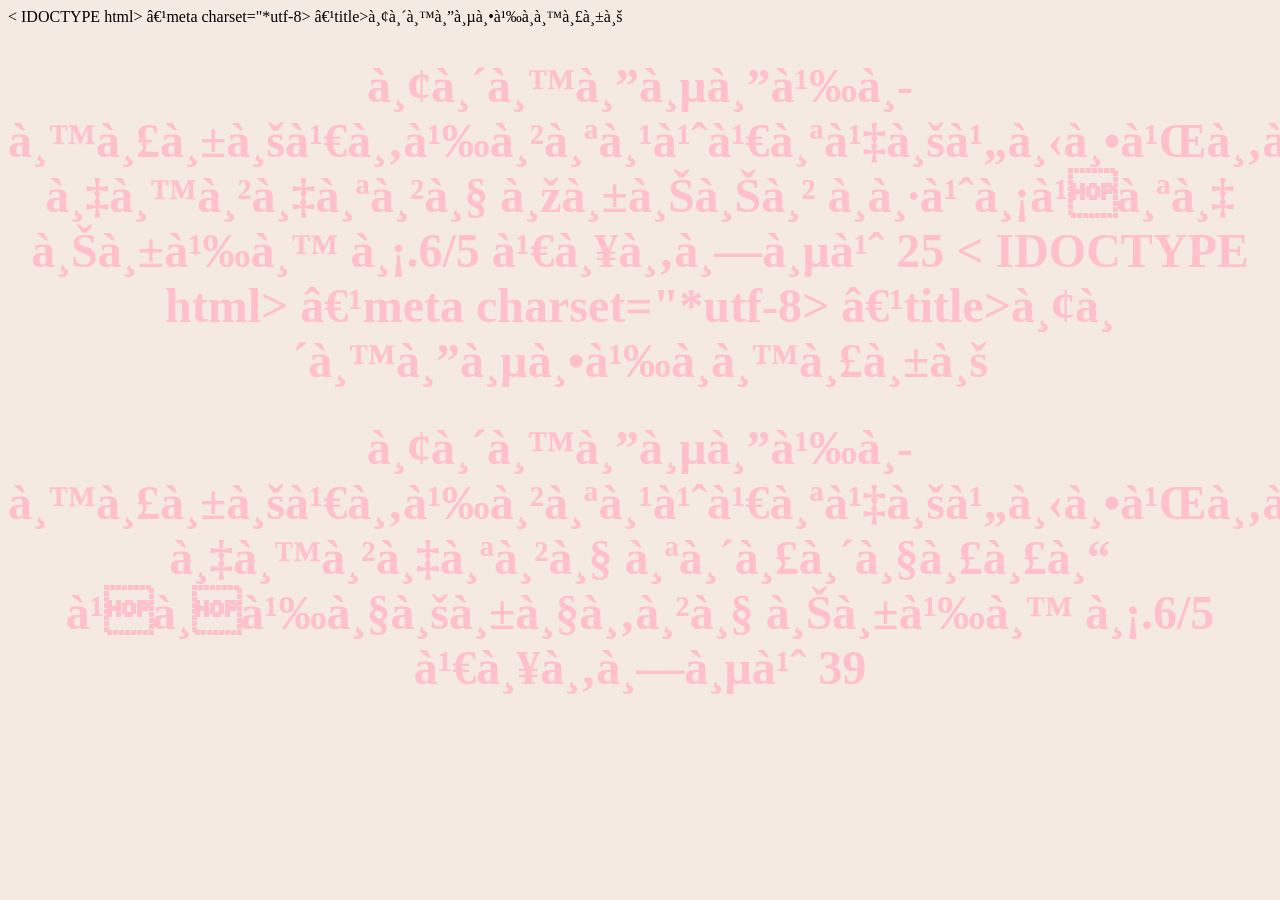
==== index.html @ 1df8e034 "Update index.html with new content and fix errors Corrected HTML structure and added new content in " ====
< IDOCTYPE html>
<html lang="th">
<head>
‹meta charset="*utf-8>
‹title>ยินดีต้อนรับ</title>
</head>
<body style="background-color:#F5EAE1">
<h1 style="color:pink; font-size: 300%; text-align:center;">ยินดีด้อนรับเข้าสู่เส็บไซต์ของนางสาว พัชชา อื่มแสง ชั้น ม.6/5 เลขที่ 25</h12
</ body>
</html>< IDOCTYPE html>
<html lang="th">
<head>
‹meta charset="*utf-8>
‹title>ยินดีต้อนรับ</title>
</head>
<body style="background-color:#F5EAE1">
<h1 style="color:pink; font-size: 300%; text-align:center;">ยินดีด้อนรับเข้าสู่เส็บไซต์ของนางสาว สิริวรรณ แก้วบัวขาว ชั้น ม.6/5 เลขที่ 39</h12
</ body>
</html>
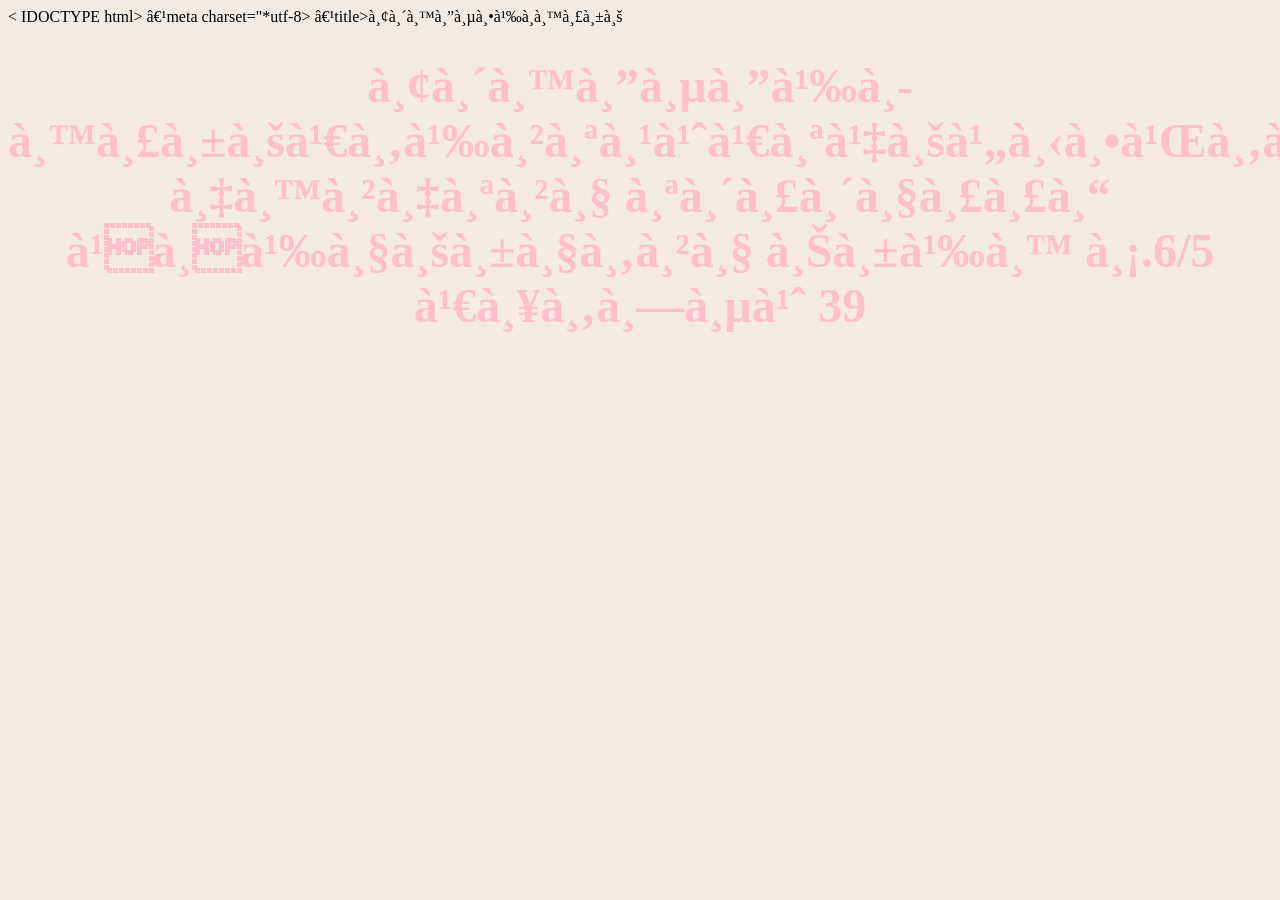
==== commit fc113aa9: "Update index.html" ====
--- a/index.html
+++ b/index.html
@@ -1,12 +1,3 @@
-< IDOCTYPE html>
-<html lang="th">
-<head>
-‹meta charset="*utf-8>
-‹title>ยินดีต้อนรับ</title>
-</head>
-<body style="background-color:#F5EAE1">
-<h1 style="color:pink; font-size: 300%; text-align:center;">ยินดีด้อนรับเข้าสู่เส็บไซต์ของนางสาว พัชชา อื่มแสง ชั้น ม.6/5 เลขที่ 25</h12
-</ body>
 </html>< IDOCTYPE html>
 <html lang="th">
 <head>
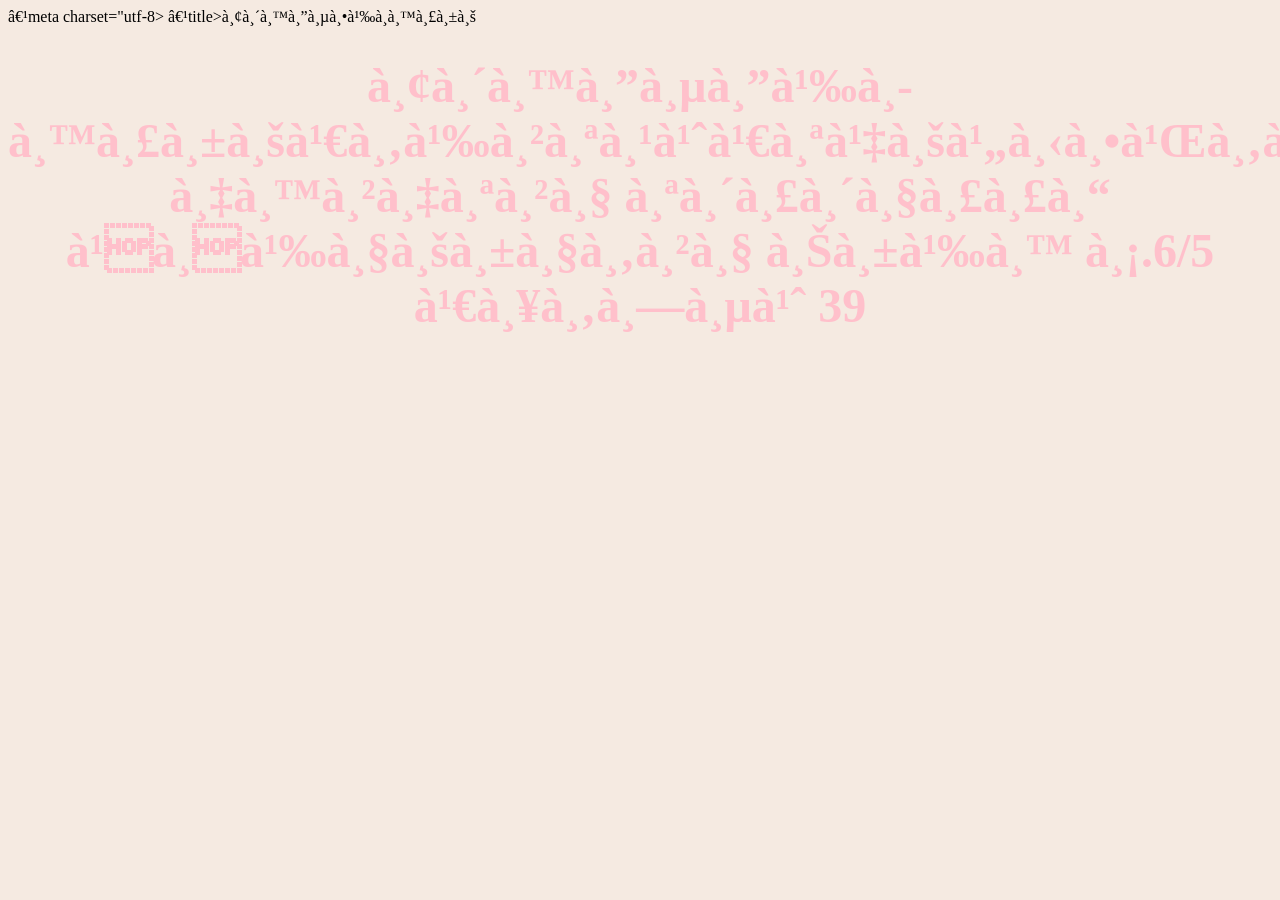
==== commit 3ab5205f: "Update index.html" ====
--- a/index.html
+++ b/index.html
@@ -1,10 +1,10 @@
-</html>< IDOCTYPE html>
+<html><IDOCTYPE html>
 <html lang="th">
 <head>
-‹meta charset="*utf-8>
+‹meta charset="utf-8>
 ‹title>ยินดีต้อนรับ</title>
 </head>
 <body style="background-color:#F5EAE1">
-<h1 style="color:pink; font-size: 300%; text-align:center;">ยินดีด้อนรับเข้าสู่เส็บไซต์ของนางสาว สิริวรรณ แก้วบัวขาว ชั้น ม.6/5 เลขที่ 39</h12
-</ body>
+<h1 style="color:pink; font-size: 300%; text-align:center;">ยินดีด้อนรับเข้าสู่เส็บไซต์ของนางสาว สิริวรรณ แก้วบัวขาว ชั้น ม.6/5 เลขที่ 39</h1>
+</body>
 </html>
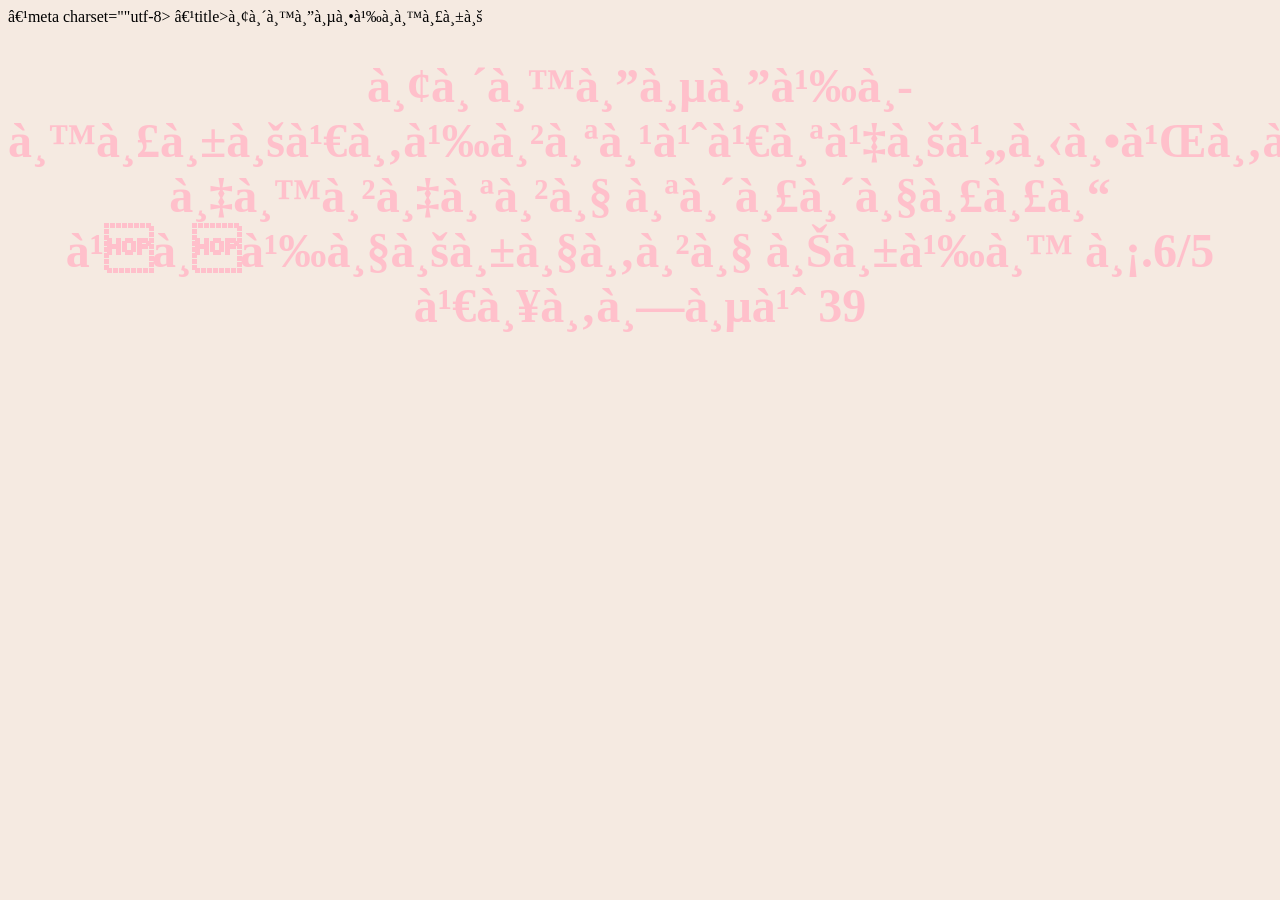
==== commit 98ef5eb3: "Update index.html" ====
--- a/index.html
+++ b/index.html
@@ -1,7 +1,7 @@
-<html><IDOCTYPE html>
+<!DOCTYPE html>
 <html lang="th">
 <head>
-‹meta charset="utf-8>
+‹meta charset=""utf-8>
 ‹title>ยินดีต้อนรับ</title>
 </head>
 <body style="background-color:#F5EAE1">
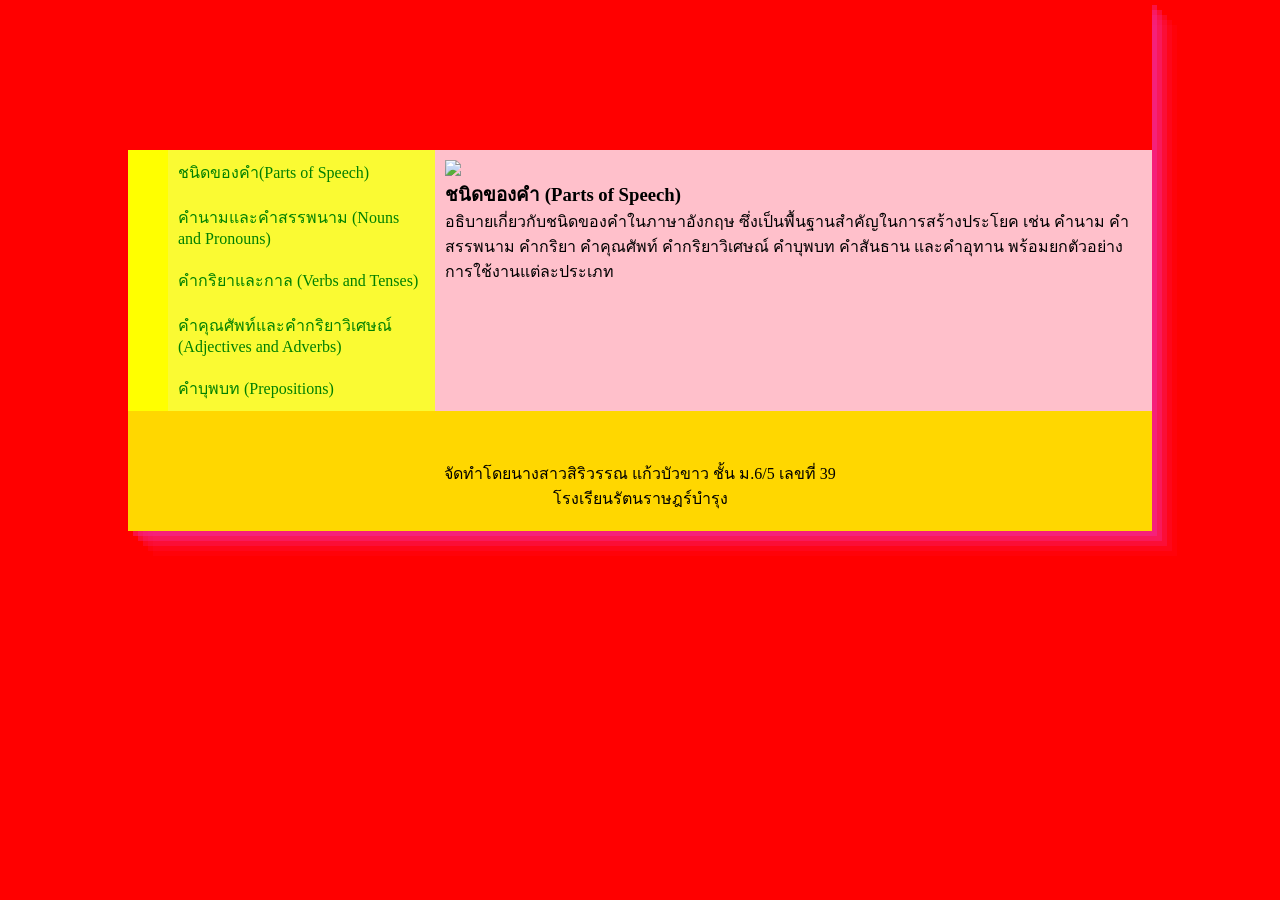
==== commit fd69c5cd: "Add files via upload" ====
--- a/index.html
+++ b/index.html
@@ -1,10 +1,35 @@
+
 <!DOCTYPE html>
 <html lang="th">
 <head>
-‹meta charset=""utf-8>
-‹title>ยินดีต้อนรับ</title>
+<meta charset="utf-8">
+<link rel="stylesheet" href="mystyle.css">
+<title>ชนิดของคำ (Parts of Speech)</title>
 </head>
-<body style="background-color:#F5EAE1">
-<h1 style="color:pink; font-size: 300%; text-align:center;">ยินดีด้อนรับเข้าสู่เส็บไซต์ของนางสาว สิริวรรณ แก้วบัวขาว ชั้น ม.6/5 เลขที่ 39</h1>
+<body>
+<div class="container">
+<header></header>
+<section>
+       <nav>
+                <ul style="list-style-type:none;margin">
+                <li><a href="index.html">ชนิดของคำ(Parts of Speech)</a></li>
+               <li><a href="p2.html"> คำนามและคำสรรพนาม (Nouns and Pronouns)</a></li>
+                <li><a href="p3.html">คำกริยาและกาล (Verbs and Tenses)</a></li>
+                <li><a href="p4.html"> คำคุณศัพท์และคำกริยาวิเศษณ์ (Adjectives and Adverbs)</a></li>
+                <li><a href="p5.html"> คำบุพบท (Prepositions)</a></li>
+                
+                </ul>
+      </nav>
+      <article>
+      <img src="images/p1.jpg" style="width:350px;">
+      <h1>ชนิดของคำ (Parts of Speech)</h1>
+                <p>อธิบายเกี่ยวกับชนิดของคำในภาษาอังกฤษ ซึ่งเป็นพื้นฐานสำคัญในการสร้างประโยค เช่น คำนาม คำสรรพนาม คำกริยา คำคุณศัพท์ คำกริยาวิเศษณ์ คำบุพบท คำสันธาน และคำอุทาน พร้อมยกตัวอย่างการใช้งานแต่ละประเภท
+</p>
+      </article>
+</section>
+<footer>
+<p>จัดทำโดยนางสาวสิริวรรณ แก้วบัวขาว ชั้น ม.6/5 เลขที่ 39 <br>โรงเรียนรัตนราษฎร์บำรุง<p>
+</footer>
 </body>
+</div>
 </html>
--- a/mystyle.css
+++ b/mystyle.css
@@ -0,0 +1,62 @@
+ body{
+        background-color:Red;
+
+}
+*{
+    box-sizing:border-box;
+    margin: 0;
+
+}
+
+.container{
+    width:1024px;
+    margin: 0 auto;
+    box-shadow: rgba(240, 46, 170, 0.4) 5px 5px, rgba(240, 46, 170, 0.3) 10px 10px, rgba(240, 46, 170, 0.2) 15px 15px, rgba(240, 46, 170, 0.1) 20px 20px, rgba(240, 46, 170, 0.05) 25px 25px;
+   
+}
+
+header{
+       background-image:url(images/header.jpg);
+       height:150px;
+   
+}
+
+nav{
+    background-color:yellow;
+    float:left;
+    width:30%;
+   
+}
+
+article{
+    flex:1;
+    background-color:pink;
+    width:70%;
+    padding:10px;
+   
+}
+
+section{
+   
+    display:flex;
+   
+}
+
+footer{
+
+    background:Gold;
+    height:120px;
+    text-align:center;
+    padding:50px;
+   
+}
+a:link{
+       color:green;
+       text-decoration:none;
+       background-color:#FAFA33;
+       display:block;
+       width:100%;
+       padding:10px;}
+       a:visited{color:red;}
+       a:hover{color:blue;background-color:#87CEFA;}
+       a:active{color:yellow;}
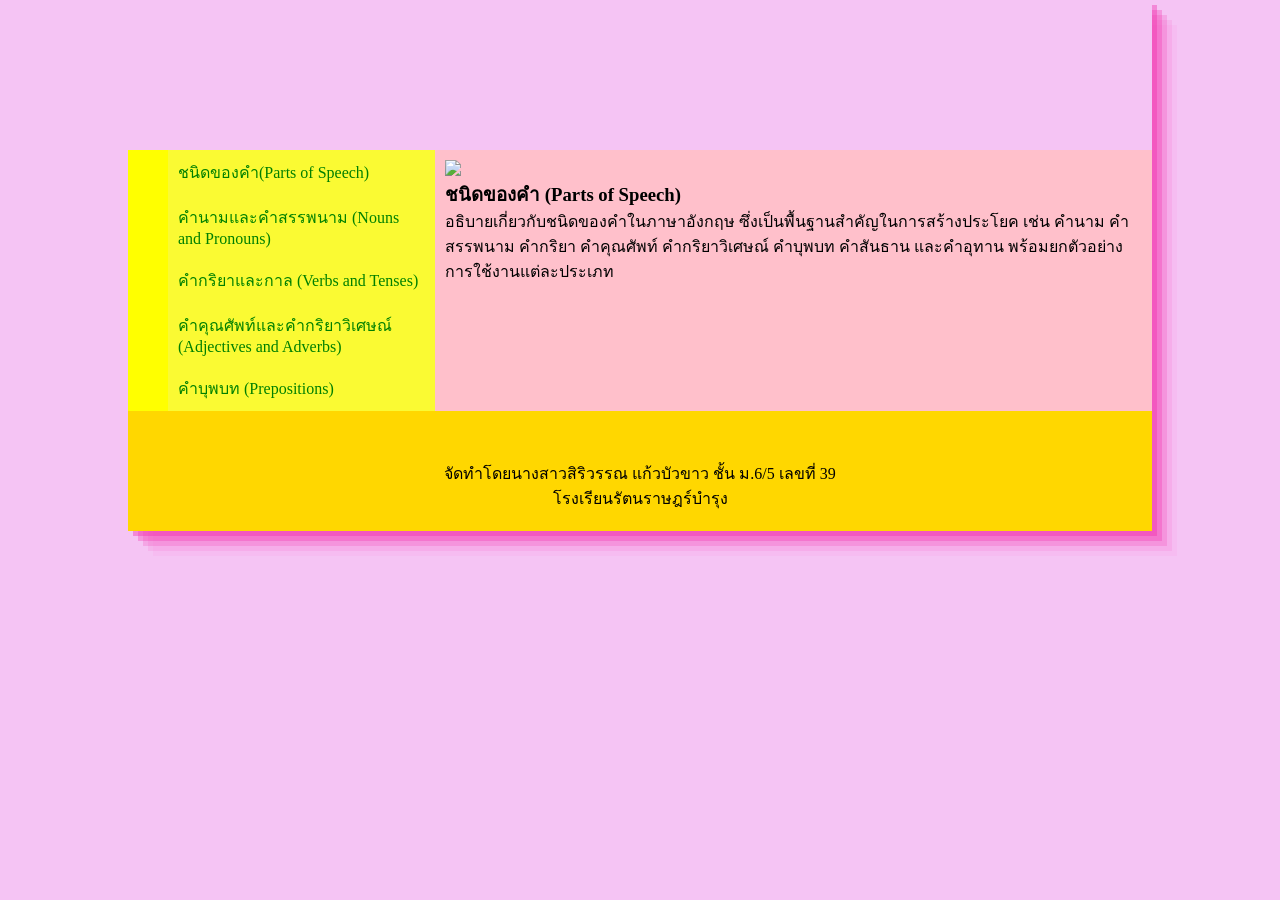
==== commit b780dcc5: "Add files via upload" ====
--- a/index.html
+++ b/index.html
@@ -21,7 +21,7 @@
                 </ul>
       </nav>
       <article>
-      <img src="images/p1.jpg" style="width:350px;">
+      <img src="image/p1.jpeg" style="width:350px;">
       <h1>ชนิดของคำ (Parts of Speech)</h1>
                 <p>อธิบายเกี่ยวกับชนิดของคำในภาษาอังกฤษ ซึ่งเป็นพื้นฐานสำคัญในการสร้างประโยค เช่น คำนาม คำสรรพนาม คำกริยา คำคุณศัพท์ คำกริยาวิเศษณ์ คำบุพบท คำสันธาน และคำอุทาน พร้อมยกตัวอย่างการใช้งานแต่ละประเภท
 </p>
--- a/mystyle.css
+++ b/mystyle.css
@@ -1,5 +1,5 @@
  body{
-        background-color:Red;
+        background-color:#F5C4F4;
 
 }
 *{
@@ -16,7 +16,7 @@
 }
 
 header{
-       background-image:url(images/header.jpg);
+       background-image:url(image/header.jpg);
        height:150px;
    
 }
